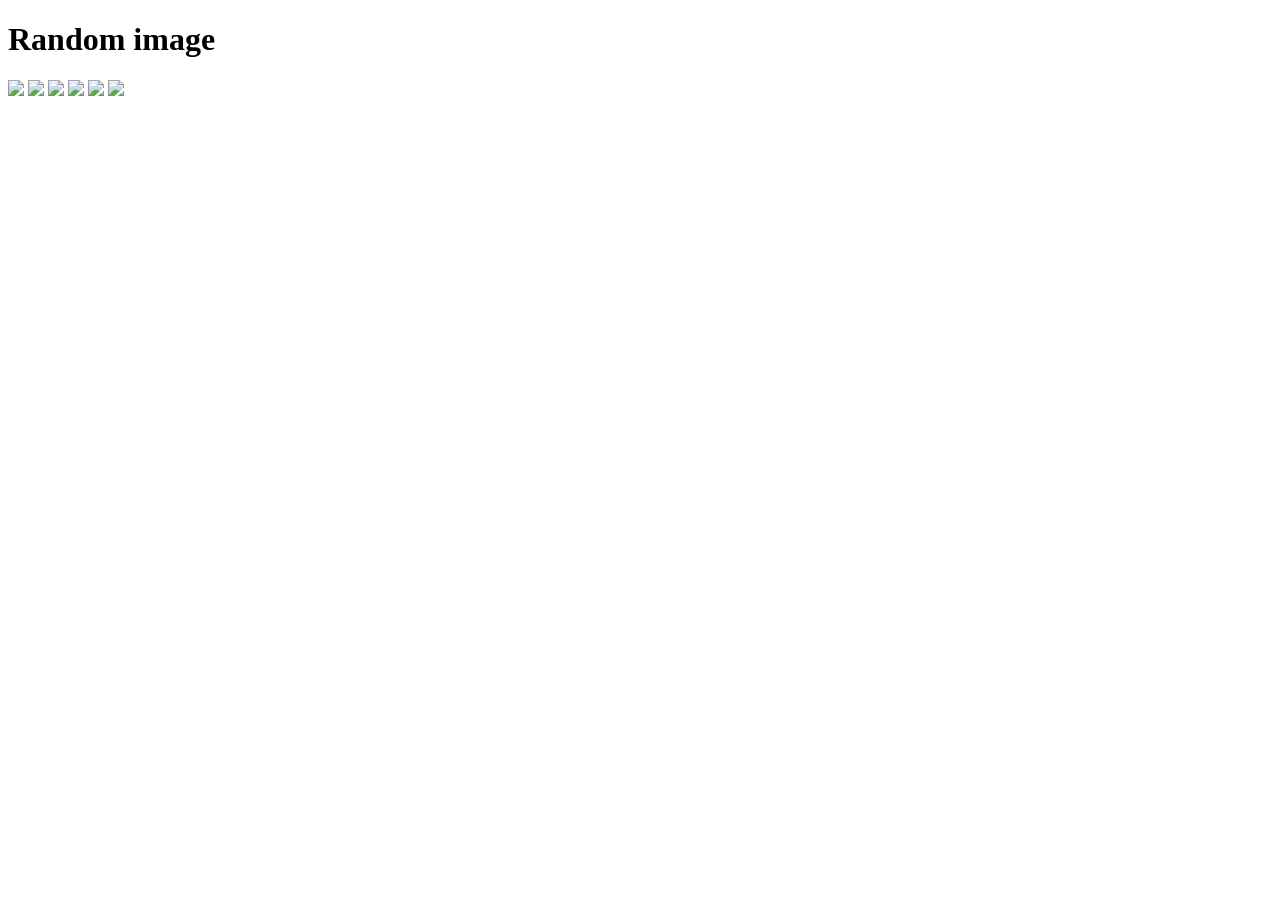
==== index.html @ ec91fc41 "Create index.html" ====
<!DOCTYPE html>
<html lang="en">
<head>
    <meta charset="UTF-8">
    <meta name="viewport" content="width=device-width, initial-scale=1.0">
    <meta http-equiv="X-UA-Compatible" content="ie=edge">
    <link rel="stylesheet" href="style.css">
    <title>Random image</title>
</head>
<body>
    <h1>Random image</h1>
    <img src="https://picsum.photos/1280/720?random=1">
    <img src="https://picsum.photos/1280/720?random=2">
    <img src="https://picsum.photos/1280/720?random=3">
    <img src="https://picsum.photos/1280/720?random=4">
    <img src="https://picsum.photos/1280/720?random=5">
    <img src="https://picsum.photos/1280/720?random=6">
</body>
</html>
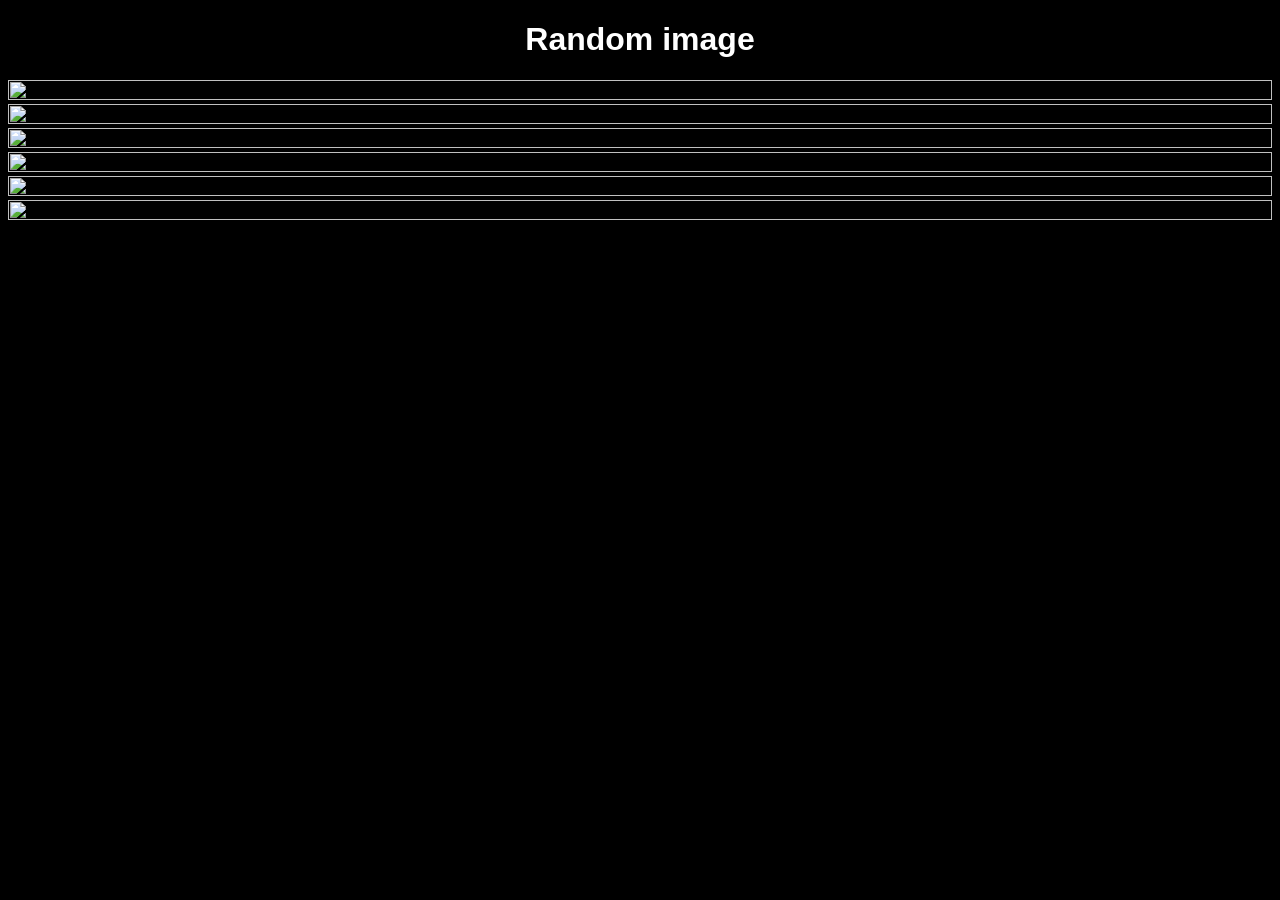
==== commit e77d7075: "Update index.html" ====
--- a/index.html
+++ b/index.html
@@ -7,6 +7,21 @@
     <link rel="stylesheet" href="style.css">
     <title>Random image</title>
 </head>
+<style>
+    img {
+        width: 100%;
+        height: 100%;
+        object-fit: cover;
+    }
+    h1 {
+        text-align: center;
+        font-family: sans-serif;
+    }
+    body {
+        background-color: #000;
+        color: #fff;
+    }
+</style>
 <body>
     <h1>Random image</h1>
     <img src="https://picsum.photos/1280/720?random=1">
--- a/style.css
+++ b/style.css
@@ -0,0 +1,13 @@
+img {
+    width: 100%;
+    height: 100%;
+    object-fit: cover;
+}
+h1 {
+    text-align: center;
+    font-family: sans-serif;
+}
+body {
+    background-color: #000;
+    color: #fff;
+}
